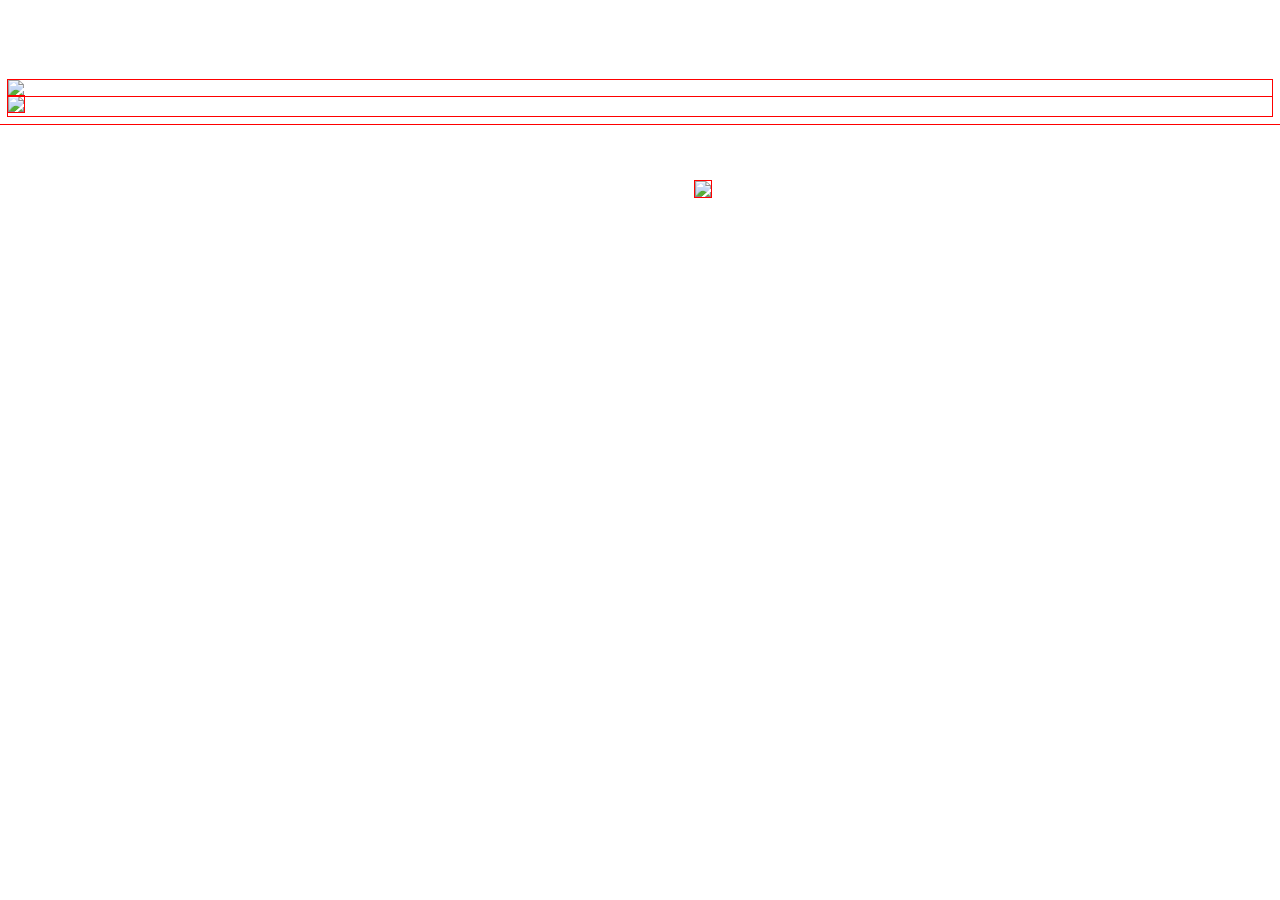
==== css/positioning/index.html @ 7a694f93 "Initial commit" ====
<!DOCTYPE html>
<html>
<head>
  <title>Cool Octopus</title>
  <link rel="stylesheet" type="text/css" href="octo.css">
</head>
<body>


<div>
  <img class="puss" src="octopus.png">
  <img id="glasses" src="glasses.png">
  <img src="hat.png">
</div>

</body>
</html>
---- css/positioning/octo.css ----
* { outline: 1px solid red; }

.puss {
  display: block;
  margin-left: auto;
  margin-right: auto;
  margin-top:80px;
} 

#glasses {
  position: absolute;
  top: 181px;
  right: 569px;
}
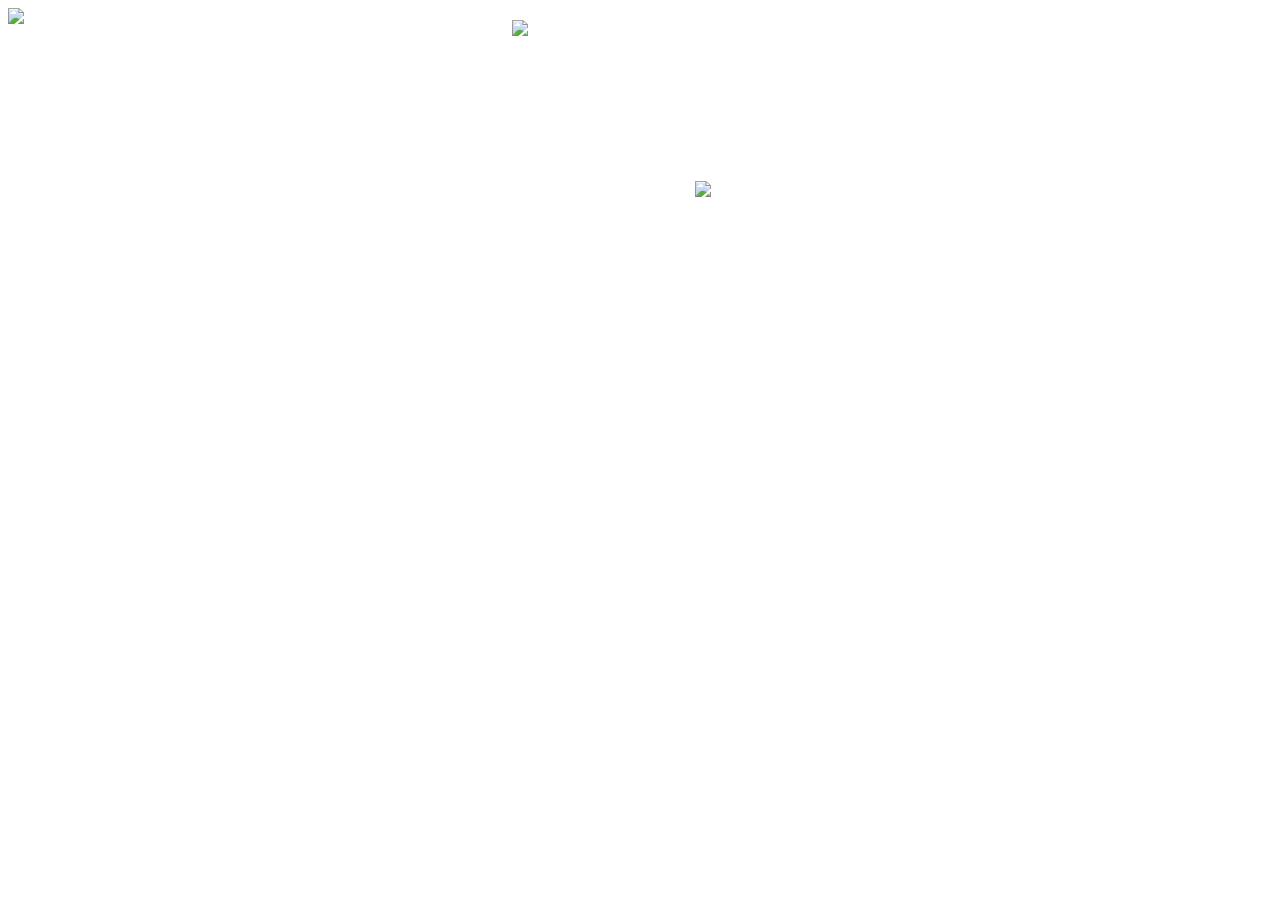
==== commit ed39c7da: "Add all images" ====
--- a/css/positioning/index.html
+++ b/css/positioning/index.html
@@ -10,8 +10,8 @@
 <div>
   <img class="puss" src="octopus.png">
   <img id="glasses" src="glasses.png">
-  <img src="hat.png">
+  <img id="hat" src="hat.png">
 </div>
-
+ 
 </body>
 </html>--- a/css/positioning/octo.css
+++ b/css/positioning/octo.css
@@ -1,5 +1,5 @@
-* { outline: 1px solid red; }
 
+l
 .puss {
   display: block;
   margin-left: auto;
@@ -11,4 +11,10 @@
   position: absolute;
   top: 181px;
   right: 569px;
+}
+
+#hat {
+  position: absolute;
+  top:20px;
+  left: 512px;
 }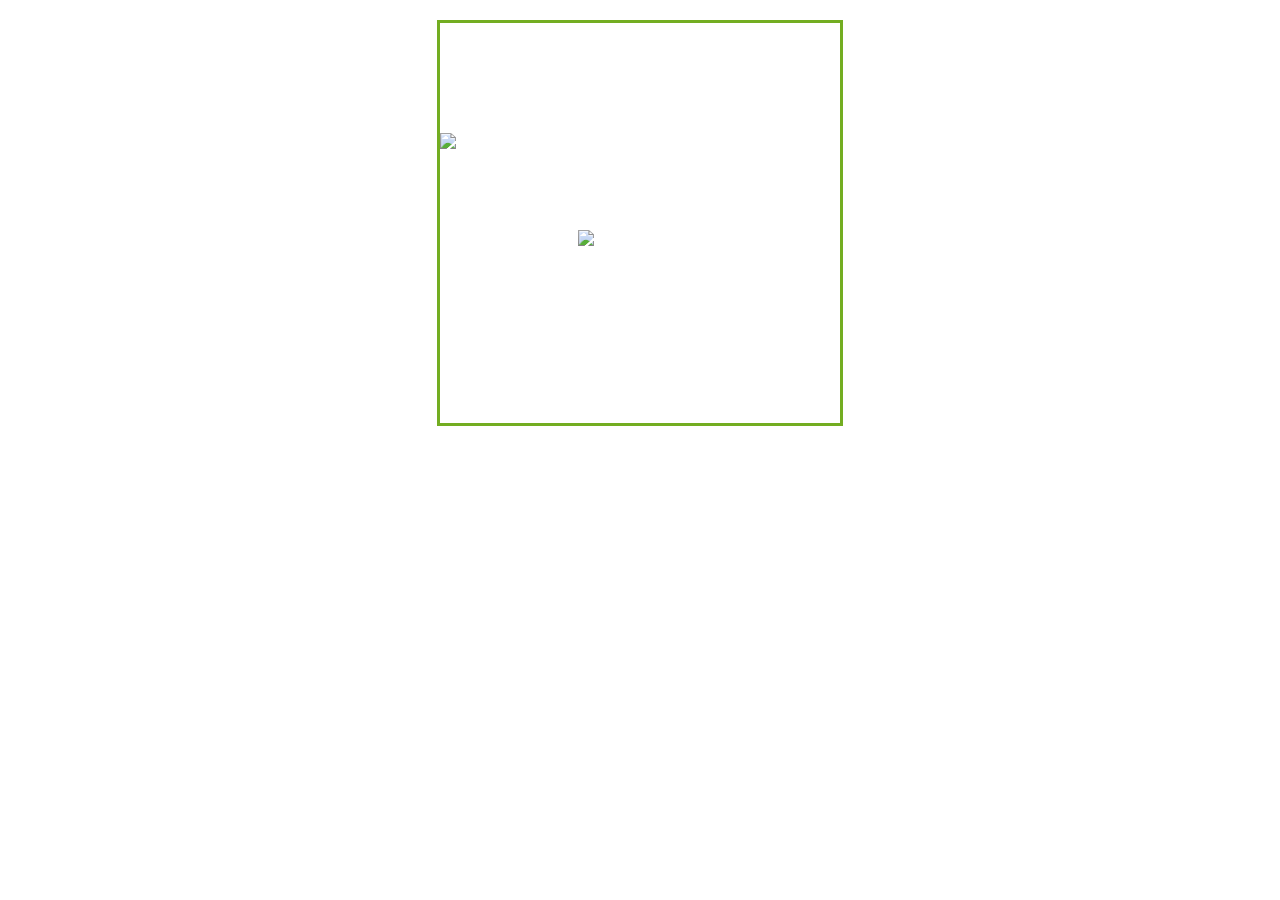
==== commit a564aa0f: "Position elements" ====
--- a/css/positioning/index.html
+++ b/css/positioning/index.html
@@ -7,10 +7,10 @@
 <body>
 
 
-<div>
-  <img class="puss" src="octopus.png">
-  <img id="glasses" src="glasses.png">
-  <img id="hat" src="hat.png">
+<div class="image-wrapper">
+    <img class="puss" src="octopus.png">
+    <img id="glasses" src="glasses.png">
+    <!-- <img id="hat" src="hat.png"> -->
 </div>
  
 </body>
--- a/css/positioning/octo.css
+++ b/css/positioning/octo.css
@@ -1,17 +1,27 @@
+.image-wrapper {
+  position: relative;
+  display: block;
+  width: 400px;
+  height: 400px;
+  margin-right: auto;
+  margin-left: auto;
+  margin-top: 20px;
+  border: 3px solid #73AD21;
+}
 
-l
 .puss {
   display: block;
   margin-left: auto;
   margin-right: auto;
-  margin-top:80px;
+  margin-top: 110px;
 } 
 
 #glasses {
   position: absolute;
-  top: 181px;
-  right: 569px;
+  left: 138px;
+  top:207px;
 }
+
 
 #hat {
   position: absolute;
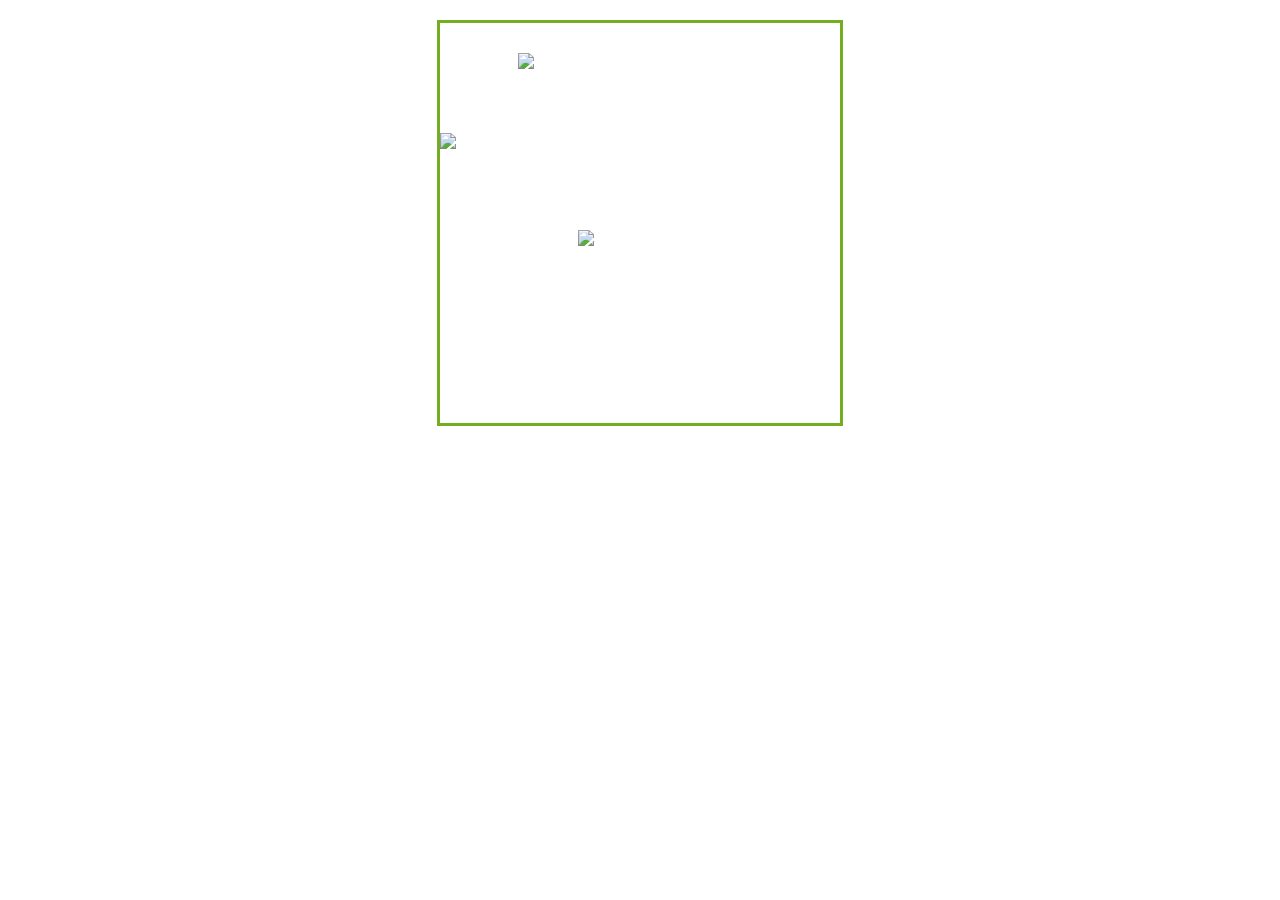
==== commit e57d3949: "Position hat" ====
--- a/css/positioning/index.html
+++ b/css/positioning/index.html
@@ -10,7 +10,7 @@
 <div class="image-wrapper">
     <img class="puss" src="octopus.png">
     <img id="glasses" src="glasses.png">
-    <!-- <img id="hat" src="hat.png"> -->
+    <img id="hat" src="hat.png">
 </div>
  
 </body>
--- a/css/positioning/octo.css
+++ b/css/positioning/octo.css
@@ -25,6 +25,6 @@
 
 #hat {
   position: absolute;
-  top:20px;
-  left: 512px;
+  top: 30px;
+  left: 78px;
 }